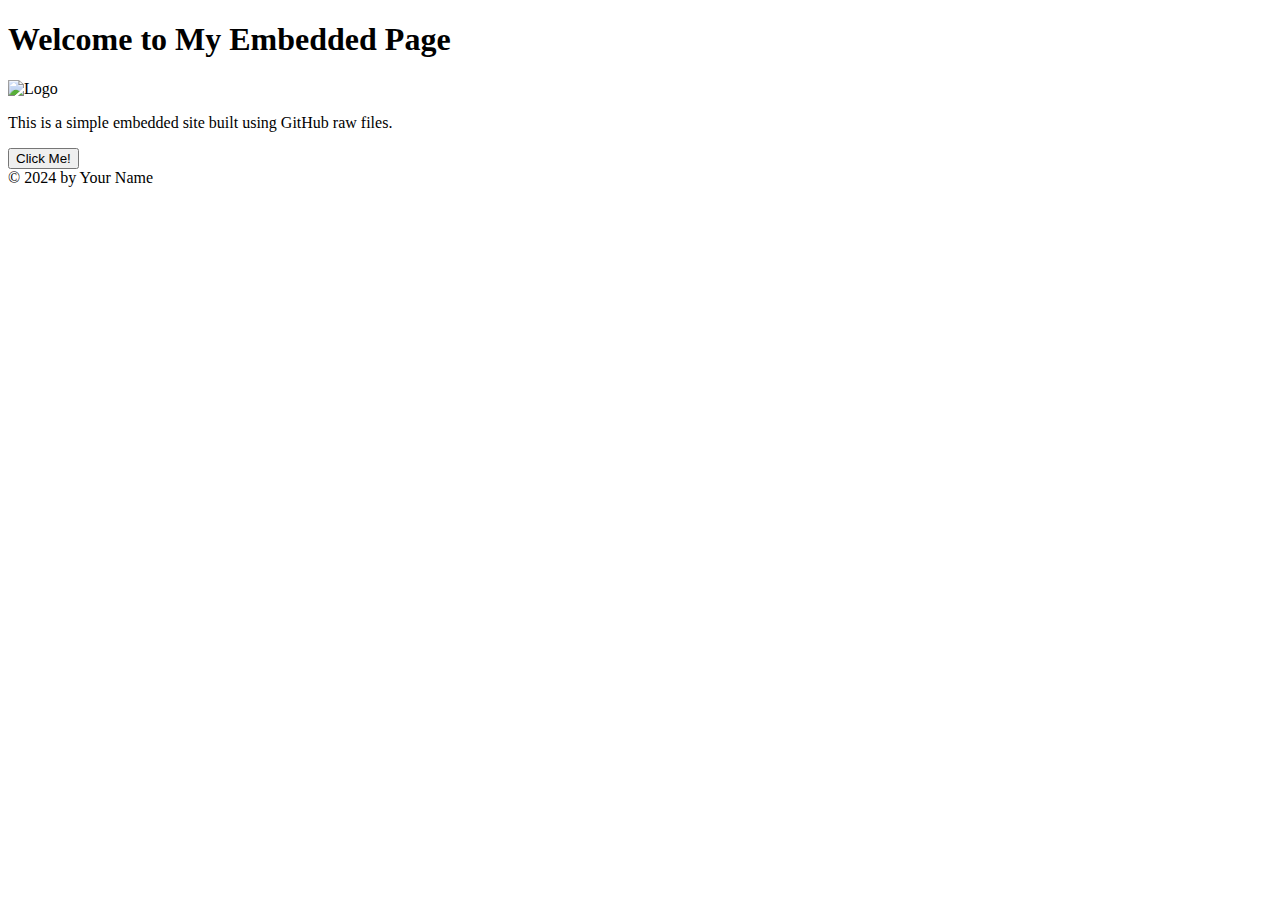
==== embed/index.html @ 2be8cd1c "Minor Additions" ====
<!DOCTYPE html>
<html lang="en">
<head>
  <meta charset="UTF-8">
  <meta name="viewport" content="width=device-width, initial-scale=1.0">
  <title>My GitHub Embed</title>
  <link rel="stylesheet" href="https://raw.githubusercontent.com/pissyhamster/board/main/embed/styles/style.css">
</head>
<body>
  <header>
    <h1>Welcome to My Embedded Page</h1>
  </header>
  <img src="https://raw.githubusercontent.com/pissyhamster/board/main/embed/images/logo.png" alt="Logo">
  <p>This is a simple embedded site built using GitHub raw files.</p>
  <button>Click Me!</button>
  <footer>&copy; 2024 by Your Name</footer>

  <script src="https://raw.githubusercontent.com/pissyhamster/board/main/embed/scripts/main.js"></script>
</body>
</html>
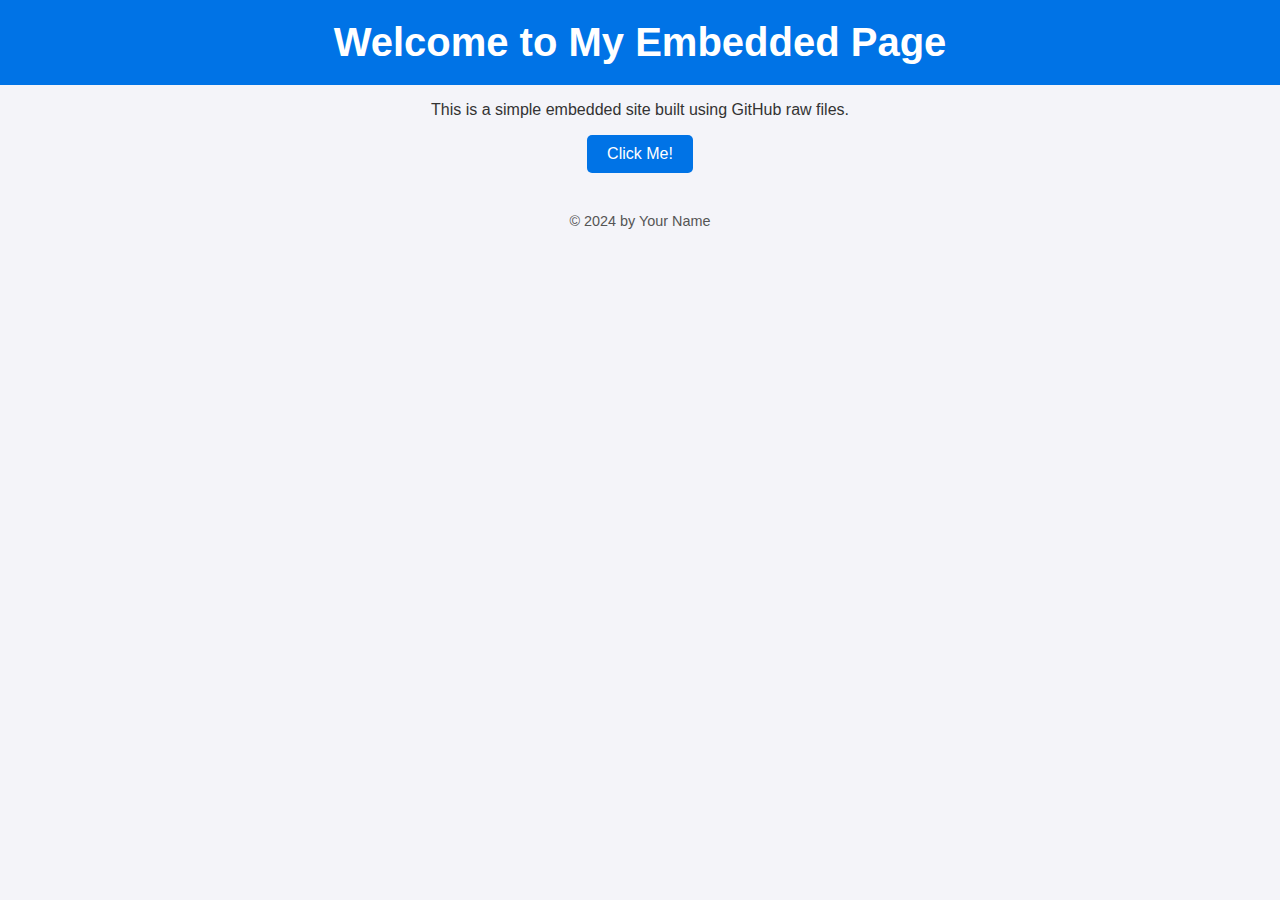
==== commit 2e820a1a: "Created Embed Compiler" ====
--- a/embed/index.html
+++ b/embed/index.html
@@ -4,18 +4,17 @@
   <meta charset="UTF-8">
   <meta name="viewport" content="width=device-width, initial-scale=1.0">
   <title>My GitHub Embed</title>
-  <link rel="stylesheet" href="https://raw.githubusercontent.com/pissyhamster/board/main/embed/styles/style.css">
+  <link rel="stylesheet" href="style.css">
 </head>
 <body>
   <header>
     <h1>Welcome to My Embedded Page</h1>
   </header>
-  <img src="https://raw.githubusercontent.com/pissyhamster/board/main/embed/images/logo.png" alt="Logo">
   <p>This is a simple embedded site built using GitHub raw files.</p>
   <button>Click Me!</button>
   <footer>&copy; 2024 by Your Name</footer>
 
-  <script src="https://raw.githubusercontent.com/pissyhamster/board/main/embed/scripts/main.js"></script>
+  <script src="main.js"></script>
 </body>
 </html>
 
--- a/embed/style.css
+++ b/embed/style.css
@@ -0,0 +1,46 @@
+/* style.css */
+body {
+  font-family: Arial, sans-serif;
+  margin: 0;
+  padding: 0;
+  background-color: #f4f4f9;
+  color: #333;
+  text-align: center;
+}
+
+header {
+  background-color: #0073e6;
+  color: white;
+  padding: 20px 0;
+}
+
+header h1 {
+  margin: 0;
+  font-size: 2.5rem;
+}
+
+button {
+  padding: 10px 20px;
+  font-size: 16px;
+  background-color: #0073e6;
+  color: white;
+  border: none;
+  border-radius: 5px;
+  cursor: pointer;
+}
+
+button:hover {
+  background-color: #005bb5;
+}
+
+img {
+  margin-top: 20px;
+  width: 200px;
+  height: auto;
+}
+
+footer {
+  margin-top: 40px;
+  font-size: 0.9rem;
+  color: #555;
+}
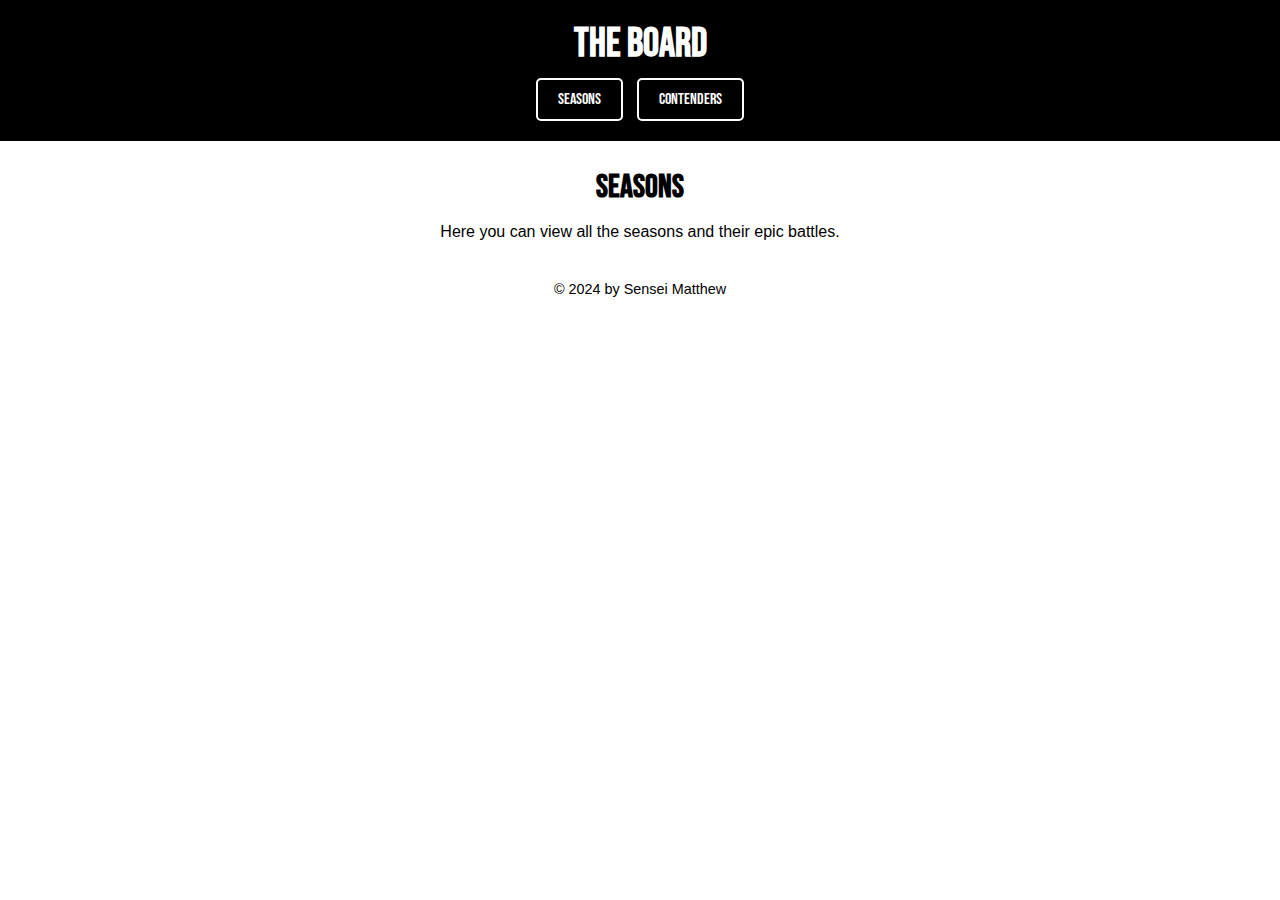
==== commit 5d728281: "Adding season manifest and redesign" ====
--- a/embed/index.html
+++ b/embed/index.html
@@ -3,18 +3,32 @@
 <head>
   <meta charset="UTF-8">
   <meta name="viewport" content="width=device-width, initial-scale=1.0">
-  <title>My GitHub Embed</title>
+  <title>THE BOARD</title>
   <link rel="stylesheet" href="style.css">
 </head>
 <body>
   <header>
-    <h1>Welcome to My Embedded Page</h1>
+    <h1>THE BOARD</h1>
+    <nav>
+      <button onclick="showScene('seasons')">Seasons</button>
+      <button onclick="showScene('contenders')">Contenders</button>
+    </nav>
   </header>
-  <p>This is a simple embedded site built using GitHub raw files.</p>
-  <button>Click Me!</button>
-  <footer>&copy; 2024 by Your Name</footer>
+
+  <main>
+    <section id="seasons" class="scene active">
+      <h2>Seasons</h2>
+      <p>Here you can view all the seasons and their epic battles.</p>
+    </section>
+
+    <section id="contenders" class="scene">
+      <h2>Contenders</h2>
+      <p>Meet the champions and challengers of THE BOARD.</p>
+    </section>
+  </main>
+
+  <footer>&copy; 2024 by Sensei Matthew</footer>
 
   <script src="main.js"></script>
 </body>
 </html>
-
--- a/embed/style.css
+++ b/embed/style.css
@@ -1,46 +1,74 @@
-/* style.css */
+/* Import fonts */
+@import url('https://fonts.googleapis.com/css2?family=Bebas+Neue&display=swap');
+
+/* Base styles */
 body {
-  font-family: Arial, sans-serif;
+  font-family: Calibri, sans-serif;
   margin: 0;
   padding: 0;
-  background-color: #f4f4f9;
-  color: #333;
+  background-color: white; /* Set background to white */
+  color: black; /* Set text color to black */
   text-align: center;
 }
 
 header {
-  background-color: #0073e6;
-  color: white;
+  background-color: black; /* Set header background to black */
+  color: white; /* Set header text to white */
   padding: 20px 0;
 }
 
 header h1 {
   margin: 0;
   font-size: 2.5rem;
+  font-family: 'Bebas Neue', sans-serif; /* Set font to Bebas Neue */
 }
 
-button {
+nav {
+  margin-top: 10px;
+}
+
+nav button {
+  margin: 0 5px;
   padding: 10px 20px;
   font-size: 16px;
-  background-color: #0073e6;
-  color: white;
-  border: none;
+  background-color: black; /* Button background black */
+  color: white; /* Button text white */
+  border: 2px solid white; /* Add white outline */
   border-radius: 5px;
   cursor: pointer;
+  font-family: 'Bebas Neue', sans-serif; /* Set font to Bebas Neue */
+  transition: all 0.3s ease; /* Smooth transition for hover effects */
 }
 
-button:hover {
-  background-color: #005bb5;
+nav button:hover {
+  background-color: white; /* On hover, button background changes to white */
+  color: black; /* On hover, button text changes to black */
+  border-color: black; /* Outline changes to black on hover */
 }
 
-img {
-  margin-top: 20px;
-  width: 200px;
-  height: auto;
+main h2 {
+  font-family: 'Bebas Neue', sans-serif; /* Set headings to Bebas Neue */
+  font-size: 2rem;
+  margin-bottom: 10px;
+}
+
+p {
+  font-family: Calibri, sans-serif; /* Set normal text to Calibri */
+  font-size: 1rem;
+  margin-bottom: 20px;
 }
 
 footer {
   margin-top: 40px;
   font-size: 0.9rem;
-  color: #555;
+  color: black; /* Footer text black */
 }
+
+.scene {
+  display: none; /* Hide all scenes by default */
+  margin: 20px;
+}
+
+.scene.active {
+  display: block; /* Show only the active scene */
+}
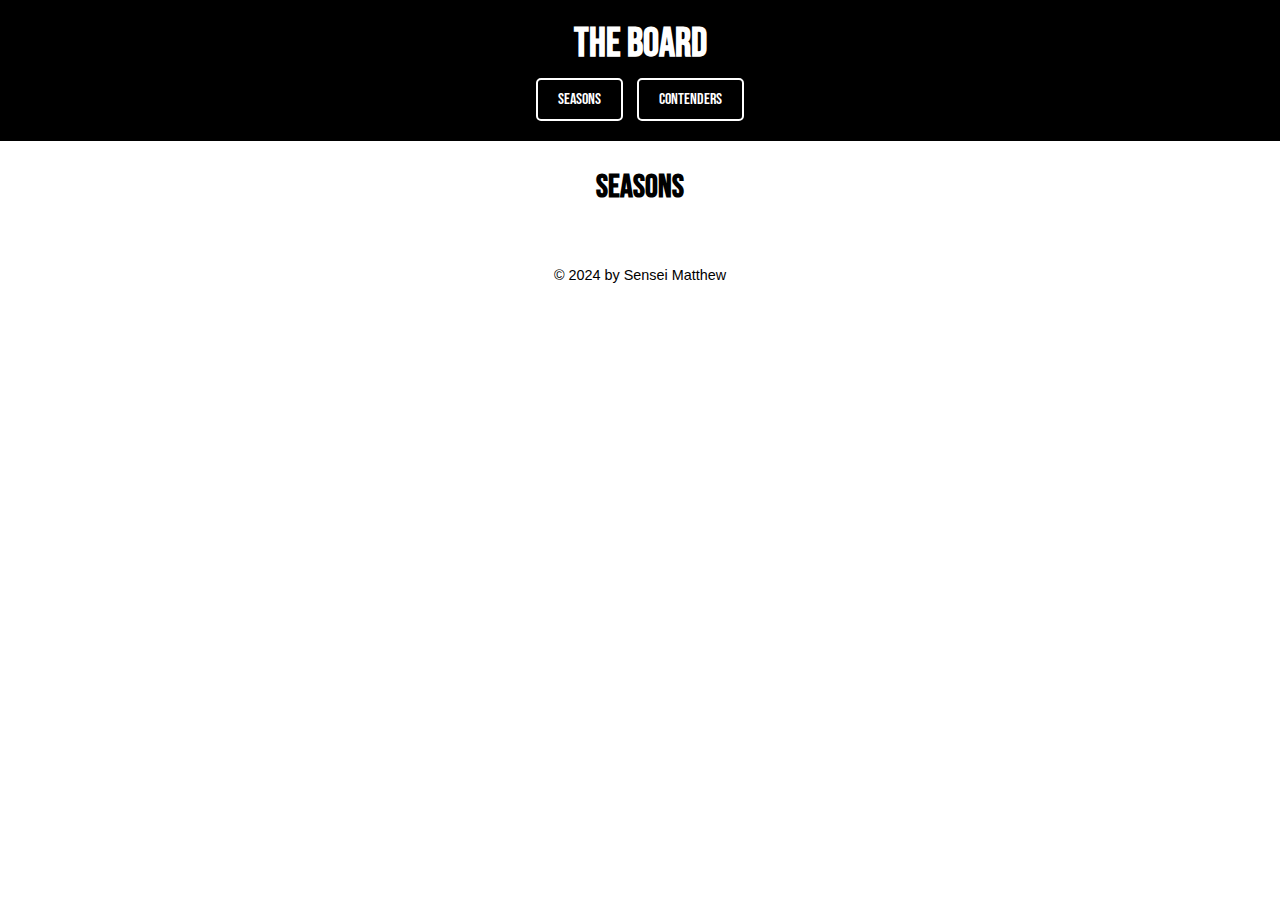
==== commit c7478f86: "Added seasons" ====
--- a/embed/index.html
+++ b/embed/index.html
@@ -18,8 +18,10 @@
   <main>
     <section id="seasons" class="scene active">
       <h2>Seasons</h2>
-      <p>Here you can view all the seasons and their epic battles.</p>
-    </section>
+      <div id="season-buttons-container">
+        <!-- Buttons will be dynamically inserted here -->
+      </div>
+    </section>    
 
     <section id="contenders" class="scene">
       <h2>Contenders</h2>
--- a/embed/style.css
+++ b/embed/style.css
@@ -72,3 +72,41 @@
 .scene.active {
   display: block; /* Show only the active scene */
 }
+
+#season-buttons-container {
+  display: flex;
+  flex-wrap: wrap;
+  justify-content: center;
+  gap: 15px;
+  margin-top: 20px;
+}
+
+.season-button {
+  display: flex;
+  flex-direction: column;
+  align-items: center;
+  padding: 15px;
+  background-color: black;
+  color: white;
+  border: 2px solid white;
+  border-radius: 10px;
+  font-family: 'Bebas Neue', sans-serif;
+  font-size: 18px;
+  cursor: pointer;
+  text-transform: uppercase;
+  text-align: center;
+  width: 150px;
+  transition: all 0.3s ease;
+}
+
+.season-button:hover {
+  background-color: white;
+  color: black;
+  border-color: black;
+}
+
+.season-button .game-name {
+  font-size: 12px;
+  margin-top: 5px;
+  text-transform: none;
+}
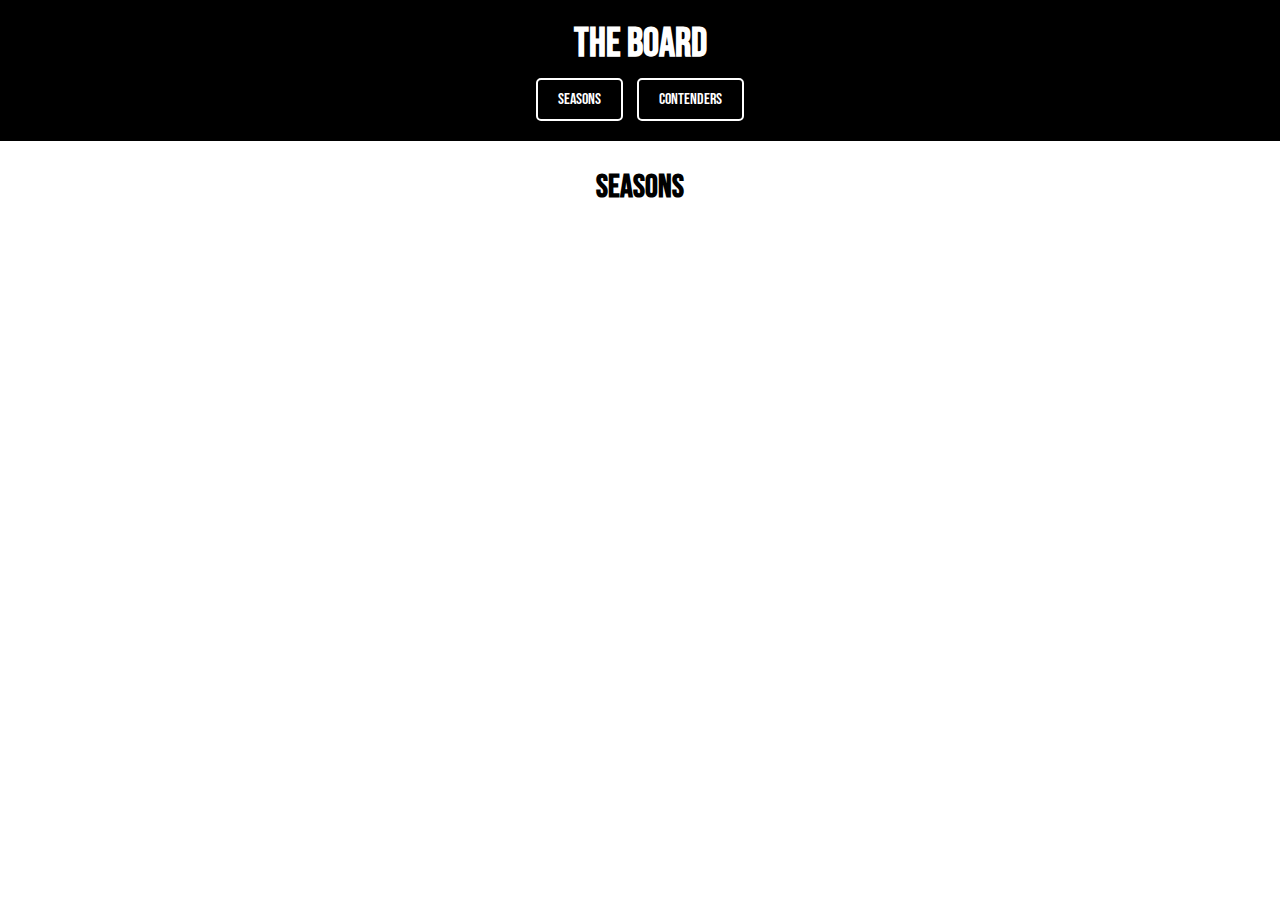
==== commit a8c0b01f: "Preparing to add analysis mode" ====
--- a/embed/index.html
+++ b/embed/index.html
@@ -29,8 +29,18 @@
     </section>
   </main>
 
-  <footer>&copy; 2024 by Sensei Matthew</footer>
-
+  <section id="matches" class="scene">
+    <div id="match-cards-container">
+      <!-- Fighting cards will be dynamically inserted here -->
+    </div>
+  </section>
+  
+  <section id="analysis" class="scene">
+    <h2>Match Analysis</h2>
+    <div id="analysis-container">
+      <!-- Detailed information about the match will be inserted here -->
+    </div>
+  </section>
   <script src="main.js"></script>
 </body>
 </html>
--- a/embed/style.css
+++ b/embed/style.css
@@ -73,6 +73,13 @@
   display: block; /* Show only the active scene */
 }
 
+.scene h2 {
+  opacity: 0;
+  transform: translateY(-10px);
+  transition: opacity 0.5s ease, transform 0.5s ease; /* Smooth fade and movement */
+}
+
+
 #season-buttons-container {
   display: flex;
   flex-wrap: wrap;
@@ -110,3 +117,123 @@
   margin-top: 5px;
   text-transform: none;
 }
+
+#match-cards-container {
+  display: flex;
+  flex-wrap: wrap;
+  justify-content: center;
+  gap: 15px;
+  margin-top: 20px;
+}
+
+.match-card {
+  display: flex;
+  flex-direction: column;
+  justify-content: flex-start; /* Ensure elements stack naturally */
+  align-items: center;
+  background-color: white; /* Default background color: white */
+  color: black; /* Default text color: black */
+  border: 2px solid black; /* Border matches hover color */
+  border-radius: 10px;
+  padding: 15px;
+  width: 90%;
+  max-width: 800px;
+  text-align: center;
+  margin: 20px auto;
+  font-family: 'Bebas Neue', sans-serif;
+  transition: all 0.5s ease; /* Smooth transition for hover */
+  min-height: 300px; /* Ensures consistent height for all cards */
+  cursor: pointer;
+}
+
+.match-card.expanded {
+  transform: scale(1.2); /* Larger size when expanded */
+  z-index: 10; /* Bring to front */
+}
+
+.match-card:hover {
+  background-color: black; /* Change background to black on hover */
+  color: white; /* Change text to white on hover */
+  border-color: white; /* Border matches text color on hover */
+}
+
+.match-card h3 {
+  font-size: 1.5rem;
+  margin: 5px 0;
+}
+
+.match-card .subheading {
+  font-size: 1rem;
+  margin-bottom: 10px;
+  font-family: Calibri, sans-serif;
+}
+
+
+.match-card .winner {
+  font-size: 2rem;
+  font-weight: bold;
+  margin-top: 15px;
+  color: inherit; /* Matches the current text color */
+}
+
+.match-card .description {
+  margin-top: auto; /* Push description to the bottom */
+  font-size: 1rem;
+  font-family: Calibri, sans-serif;
+  text-align: center;
+  min-height: 20px; /* Ensure space even if empty */
+}
+
+.match-card .details {
+  display: flex;
+  justify-content: space-between;
+  width: 100%;
+  margin-top: 10px;
+}
+
+.match-card .details div {
+  flex: 1;
+  text-align: center;
+}
+
+.match-card .details div.middle {
+  font-size: 1.2rem;
+}
+
+.match-card .round-details {
+  display: flex;
+  justify-content: space-between;
+  width: 100%;
+  margin-top: 15px;
+}
+
+.match-card .round-details div {
+  flex: 1;
+  text-align: center;
+  font-family: Calibri, sans-serif;
+}
+
+.match-card .contender {
+  text-align: center;
+  margin-bottom: 10px;
+}
+
+.match-card .contender .name {
+  font-size: 1.2rem;
+  font-weight: bold;
+}
+
+.match-card .contender .stats-header {
+  font-size: 0.9rem;
+  font-family: Calibri, sans-serif;
+  margin: 5px 0;
+}
+
+.match-card .contender .stats {
+  font-size: 0.9rem;
+  font-family: Calibri, sans-serif;
+  color: inherit; /* Matches the card's text color */
+}
+
+
+
